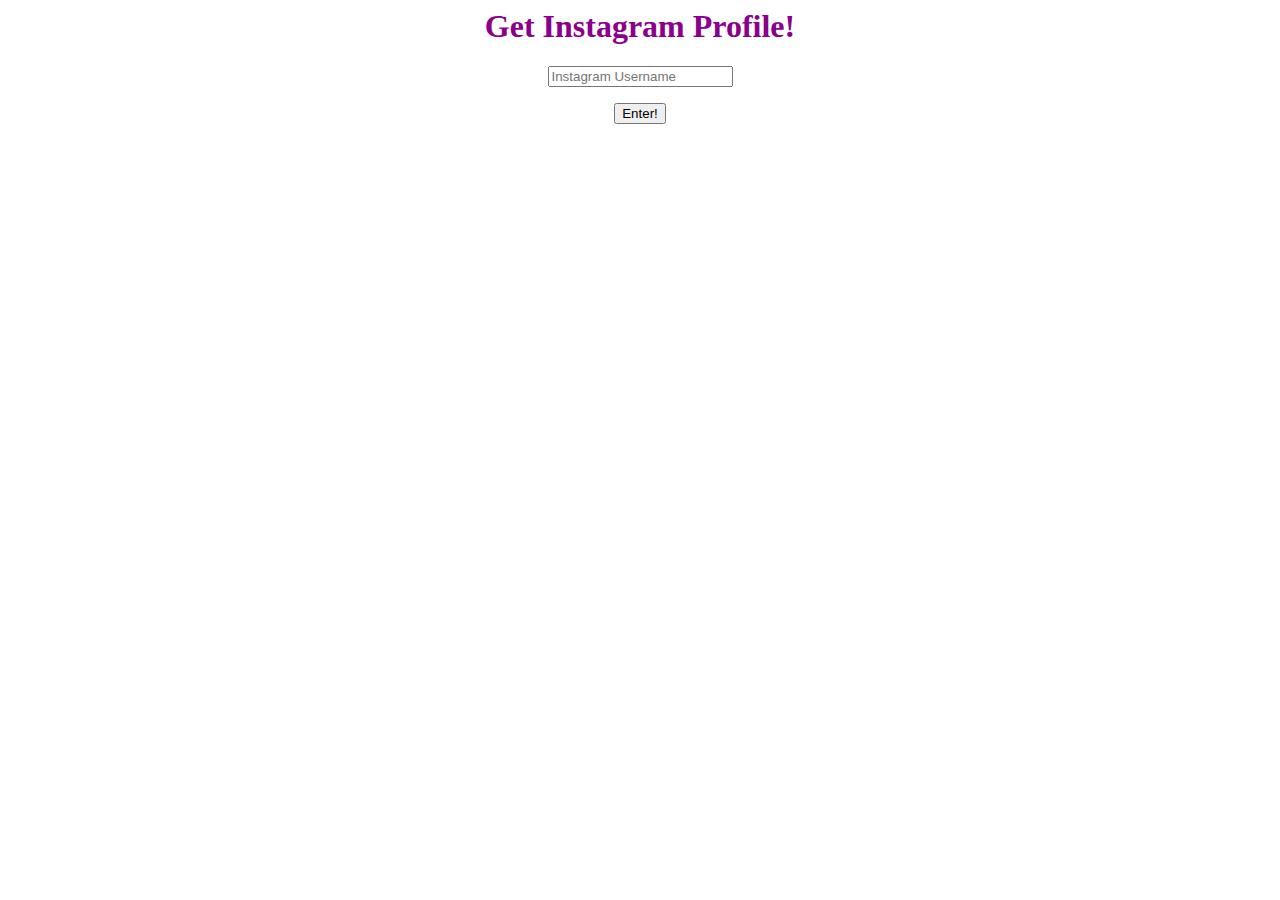
==== index.html @ 9459b843 "Create index.html" ====
<html>
    <head>
        <script type="text/javascript" src="http://code.jquery.com/jquery-3.2.1.min.js"></script>
    </head>
    <body>
        <h1 style="text-align: center; color:darkmagenta">Get Instagram Profile!</h1>

        <div style="text-align:center;">
            <input id="username" placeholder="Instagram Username" autocomplete="off">
            <p></p>
            <button onclick="getPfp()">Enter!</button>
            <p></p>
            <img id="pfp" src="" alt="">
            <p id="name"></p>
            <p id="bio"></p>
        </div>

        <script>
            function getPfp() {
                if (document.getElementById('username').value != "") {
                    $.getJSON('https://www.instagram.com/' + document.getElementById('username').value + '/?__a=1', data => {

                        // Get Profile Picture
                        document.getElementById('pfp').setAttribute('src', data.graphql.user.profile_pic_url_hd);
                        document.getElementById('pfp').style = "border: 3px solid red";

                        // Get Username
                        document.getElementById('name').innerText = data.graphql.user.full_name;
                        document.getElementById('name').style = "color: blue;";

                        // Get Bio
                        document.getElementById('bio').style = "color: green;";

                        if (data.graphql.user.biography == "") {
                            document.getElementById('bio').innerText = "This user doesn't have a bio";
                        } else {
                            document.getElementById('bio').innerText = data.graphql.user.biography;
                        }
                    });
                }
                else {
                    // Set Profile Picture to Null
                    document.getElementById('pfp').setAttribute('src', "");
                    document.getElementById('pfp').style = "";

                    // Set Name To Null
                    document.getElementById('name').innerText = "";

                    // Set Bio To Null
                    document.getElementById('bio').innerText = "";
                }
            }
        </script>
    </body>
</html>
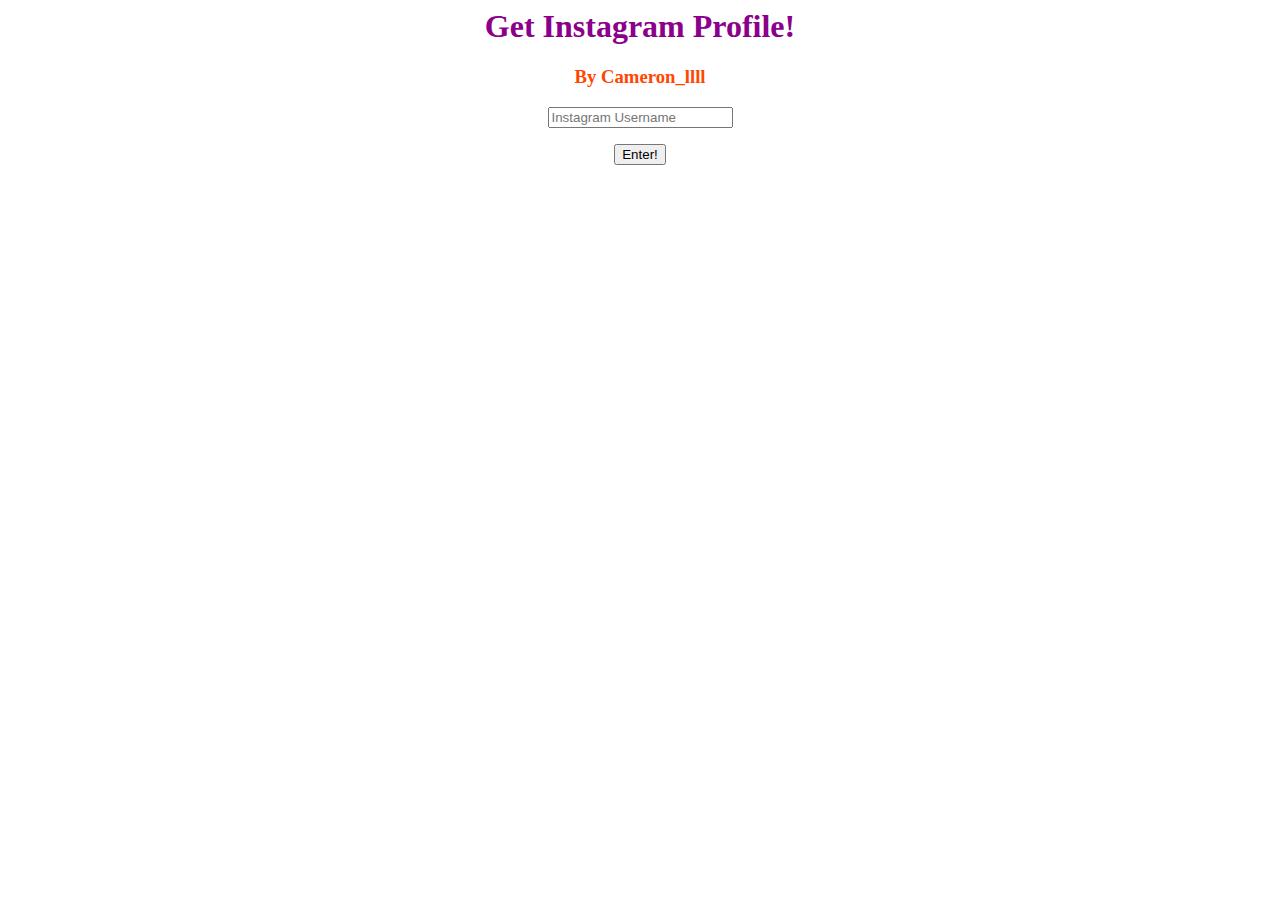
==== commit 40a28fb3: "Update index.html" ====
--- a/index.html
+++ b/index.html
@@ -1,9 +1,9 @@
 <html>
     <head>
-        <script type="text/javascript" src="http://code.jquery.com/jquery-3.2.1.min.js"></script>
     </head>
     <body>
-        <h1 style="text-align: center; color:darkmagenta">Get Instagram Profile!</h1>
+        <h1 style="text-align: center; color:darkmagenta">Get Instagram Profile!</h1> 
+        <h3 style="text-align: center; color:orangered">By Cameron_llll</h3>
 
         <div style="text-align:center;">
             <input id="username" placeholder="Instagram Username" autocomplete="off">
@@ -14,7 +14,8 @@
             <p id="name"></p>
             <p id="bio"></p>
         </div>
-
+        
+        <script type="text/javascript" src="//code.jquery.com/jquery-3.2.1.min.js"></script>
         <script>
             function getPfp() {
                 if (document.getElementById('username').value != "") {
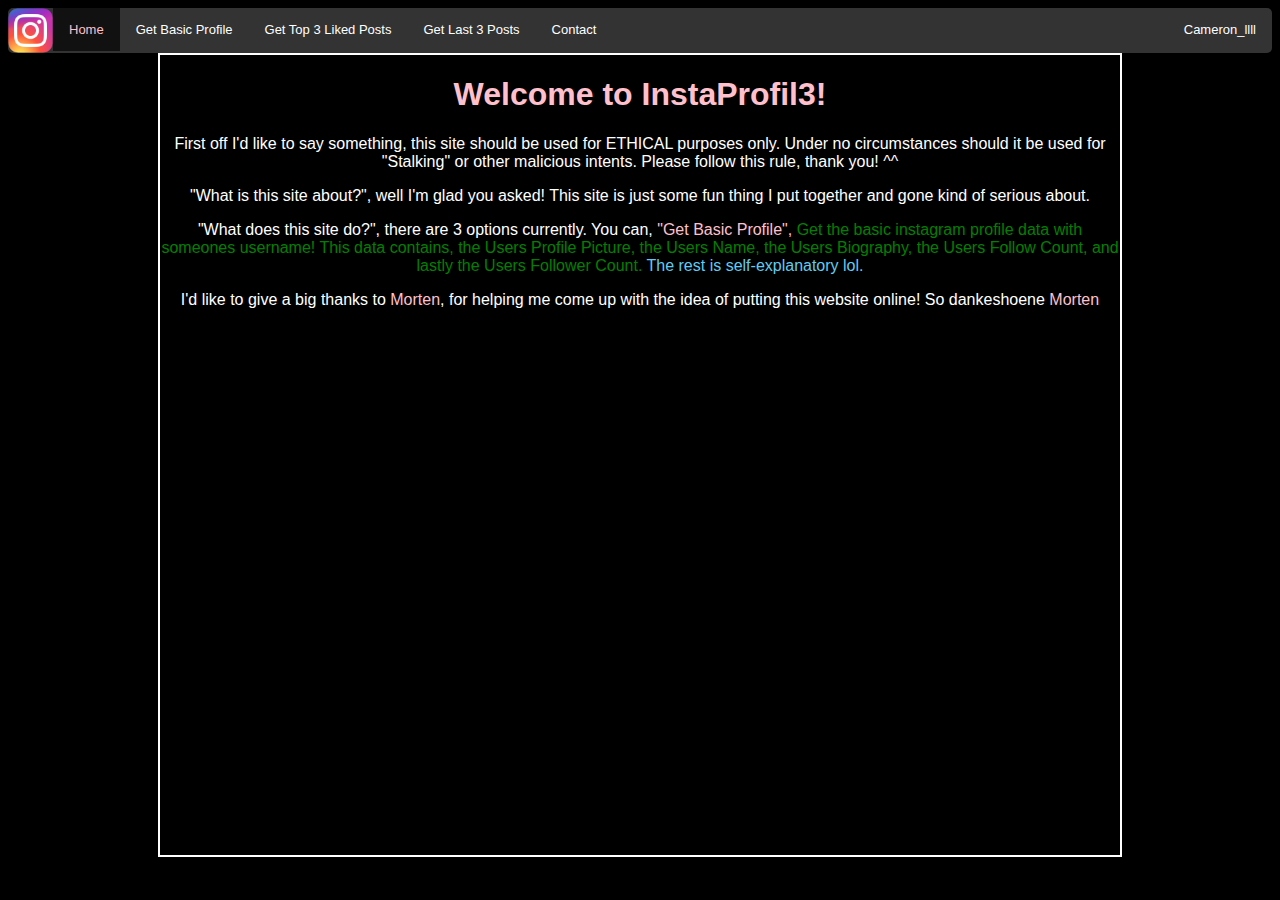
==== commit 53be4b13: "Update index.html" ====
--- a/index.html
+++ b/index.html
@@ -1,56 +1,32 @@
-<html>
+<!DOCTYPE html>
     <head>
+        <meta charset="utf-8">
+        <meta http-equiv="X-UA-Compatible" content="IE=edge">
+        <title>InstaProfil3</title>
+        <meta name="description" content="">
+        <meta name="viewport" content="width=device-width, initial-scale=1">
+        <link rel="shortcut icon" type="image/x-icon" href="insta1.png" />
+        <link rel="stylesheet" href="style.css">
     </head>
     <body>
-        <h1 style="text-align: center; color:darkmagenta">Get Instagram Profile!</h1> 
-        <h3 style="text-align: center; color:orangered">By Cameron_llll</h3>
+        <div class="list">
+            <ul>
+                <img class="instapic" src="insta.png" alt="InstaProfil3 Logo" height="45" width="45" onclick=' if(confirm("Are you sure you want to redirect to, Instagram.com?")) { window.location.href="https://instagram.com/" } '>
+                    <li onclick="setActive(this), setHome()">Home</li>
+                    <li onclick="setActive(this), setBasicProfile()">Get Basic Profile</li>
+                    <li onclick="setActive(this), setLikedPosts()">Get Top 3 Liked Posts</li>
+                    <li onclick="setActive(this), setLastPosts()">Get Last 3 Posts</li>
+                    <li onclick="setActive(this), setContact()">Contact</li>
+                    <li class="trademark" onclick=' window.location.href="https://instagram.com/cameron_llll" '>Cameron_llll</li>
+            </ul>
+        </div>
 
-        <div style="text-align:center;">
-            <input id="username" placeholder="Instagram Username" autocomplete="off">
-            <p></p>
-            <button onclick="getPfp()">Enter!</button>
-            <p></p>
-            <img id="pfp" src="" alt="">
-            <p id="name"></p>
-            <p id="bio"></p>
-        </div>
-        
-        <script type="text/javascript" src="//code.jquery.com/jquery-3.2.1.min.js"></script>
-        <script>
-            function getPfp() {
-                if (document.getElementById('username').value != "") {
-                    $.getJSON('https://www.instagram.com/' + document.getElementById('username').value + '/?__a=1', data => {
+        <main>
+            
+        </main>
 
-                        // Get Profile Picture
-                        document.getElementById('pfp').setAttribute('src', data.graphql.user.profile_pic_url_hd);
-                        document.getElementById('pfp').style = "border: 3px solid red";
-
-                        // Get Username
-                        document.getElementById('name').innerText = data.graphql.user.full_name;
-                        document.getElementById('name').style = "color: blue;";
-
-                        // Get Bio
-                        document.getElementById('bio').style = "color: green;";
-
-                        if (data.graphql.user.biography == "") {
-                            document.getElementById('bio').innerText = "This user doesn't have a bio";
-                        } else {
-                            document.getElementById('bio').innerText = data.graphql.user.biography;
-                        }
-                    });
-                }
-                else {
-                    // Set Profile Picture to Null
-                    document.getElementById('pfp').setAttribute('src', "");
-                    document.getElementById('pfp').style = "";
-
-                    // Set Name To Null
-                    document.getElementById('name').innerText = "";
-
-                    // Set Bio To Null
-                    document.getElementById('bio').innerText = "";
-                }
-            }
-        </script>
+        <!-- <script src="//ajax.googleapis.com/ajax/libs/jquery/1.4.4/jquery.min.js"></script> -->
+        <script src="//code.jquery.com/jquery-3.5.0.js"></script>
+        <script src="index.js"></script>
     </body>
 </html>
--- a/style.css
+++ b/style.css
@@ -0,0 +1,63 @@
+.active {
+    background-color: #111;
+}
+
+ul {
+    list-style-type: none;
+    margin: 0;
+    padding: 0;
+    overflow: hidden;
+    background-color: #333;
+    border-radius: 5px;
+  }
+
+li.nonactive {
+    color: white;
+    float: left;
+    display: block;
+    padding: 14px 16px;
+    cursor: pointer;
+    font-family: 'Lucida Sans', 'Lucida Sans Regular', 'Lucida Grande', 'Lucida Sans Unicode', Geneva, Verdana, sans-serif;
+    font-size: small;
+}
+
+li.active {
+    color: white;
+    float: left;
+    display: block;
+    padding: 14px 16px;
+    cursor: pointer;
+    font-family: 'Lucida Sans', 'Lucida Sans Regular', 'Lucida Grande', 'Lucida Sans Unicode', Geneva, Verdana, sans-serif;
+    font-size: small;
+}
+
+.nonactive:hover {
+    background-color: #222;
+}
+
+.trademark:hover {
+    background-color: #222;
+}
+
+li.trademark {
+    color: white;
+    float: right;
+    display: block;
+    padding: 14px 16px;
+    cursor: pointer;
+    font-family: 'Lucida Sans', 'Lucida Sans Regular', 'Lucida Grande', 'Lucida Sans Unicode', Geneva, Verdana, sans-serif;
+    font-size: small;
+}
+
+.instapic {
+    float: left;
+    cursor: pointer;
+}
+
+body {
+    background-color: black;
+}
+
+.welcome {
+    overflow-wrap: break-word; color: white; text-align: center;
+}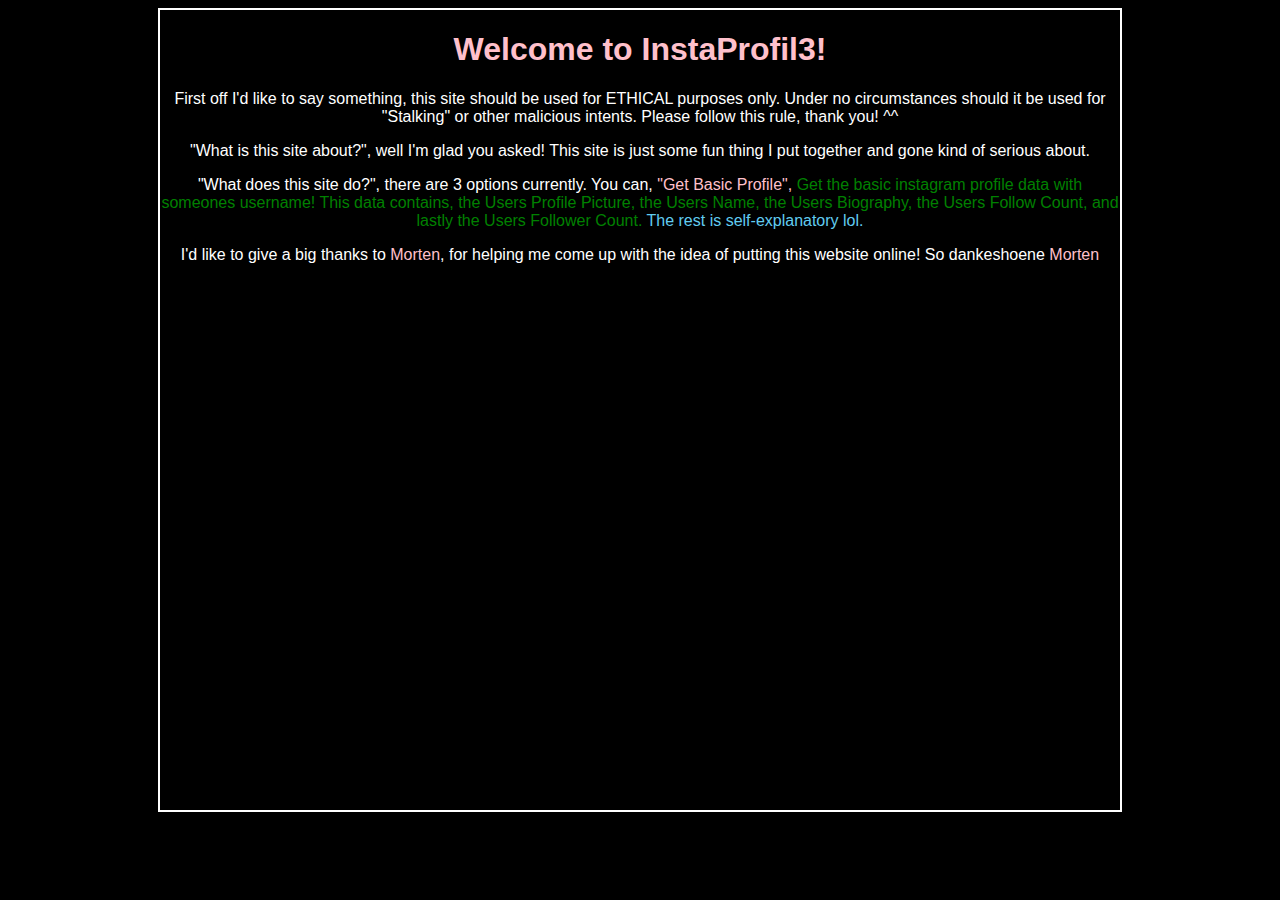
==== commit dcf32daa: "Rename home.html to index.html" ====
--- a/index.html
+++ b/index.html
@@ -2,31 +2,33 @@
     <head>
         <meta charset="utf-8">
         <meta http-equiv="X-UA-Compatible" content="IE=edge">
-        <title>InstaProfil3</title>
         <meta name="description" content="">
-        <meta name="viewport" content="width=device-width, initial-scale=1">
-        <link rel="shortcut icon" type="image/x-icon" href="insta1.png" />
         <link rel="stylesheet" href="style.css">
     </head>
     <body>
-        <div class="list">
-            <ul>
-                <img class="instapic" src="insta.png" alt="InstaProfil3 Logo" height="45" width="45" onclick=' if(confirm("Are you sure you want to redirect to, Instagram.com?")) { window.location.href="https://instagram.com/" } '>
-                    <li onclick="setActive(this), setHome()">Home</li>
-                    <li onclick="setActive(this), setBasicProfile()">Get Basic Profile</li>
-                    <li onclick="setActive(this), setLikedPosts()">Get Top 3 Liked Posts</li>
-                    <li onclick="setActive(this), setLastPosts()">Get Last 3 Posts</li>
-                    <li onclick="setActive(this), setContact()">Contact</li>
-                    <li class="trademark" onclick=' window.location.href="https://instagram.com/cameron_llll" '>Cameron_llll</li>
-            </ul>
+        <div style="border: 2px solid white; width: 60em; height: 50em; margin: auto; font-family: 'Lucida Sans', 'Lucida Sans Regular', 'Lucida Grande', 'Lucida Sans Unicode', Geneva, Verdana, sans-serif;">
+            <h1 style="text-align: center; color:pink;">Welcome to InstaProfil3!</span></h1>
+
+            <div style="font-size:medium;">
+
+                <!-- Rules -->
+                <p class="welcome">First off I'd like to say something, this site should be used for ETHICAL purposes only. Under no
+                    circumstances should it be used for "Stalking" or
+                    other malicious intents. Please follow this rule, thank you! ^^</p>
+                
+                <!-- Explanation -->
+                <p class="welcome">"What is this site about?", well I'm glad you asked! This site is just some fun thing I put together and gone kind of serious about.</p>
+                <p class="welcome">"What does this site do?", there are 3 options currently. You can, <span style="color: pink;">"Get Basic Profile", </span>
+                    <span style="color: green">Get the basic instagram profile data with 
+                    someones username! This data contains, the Users Profile Picture, the Users Name, the Users Biography, the Users Follow Count, and lastly the Users 
+                    Follower Count.</span>
+                    <span style="color: rgb(97, 204, 240);">The rest is self-explanatory lol.</p>
+
+                <!-- Giving thanks -->
+                <p class="welcome">I'd like to give a big thanks to 
+                    <span style="color: pink; text-align: center; overflow-wrap: break-word;">Morten</span>, for helping me come up with the idea of putting this website online!
+                    So dankeshoene <span style="color: pink; text-align: center; overflow-wrap: break-word;">Morten</span> </p>
+            </div>
         </div>
-
-        <main>
-            
-        </main>
-
-        <!-- <script src="//ajax.googleapis.com/ajax/libs/jquery/1.4.4/jquery.min.js"></script> -->
-        <script src="//code.jquery.com/jquery-3.5.0.js"></script>
-        <script src="index.js"></script>
     </body>
 </html>
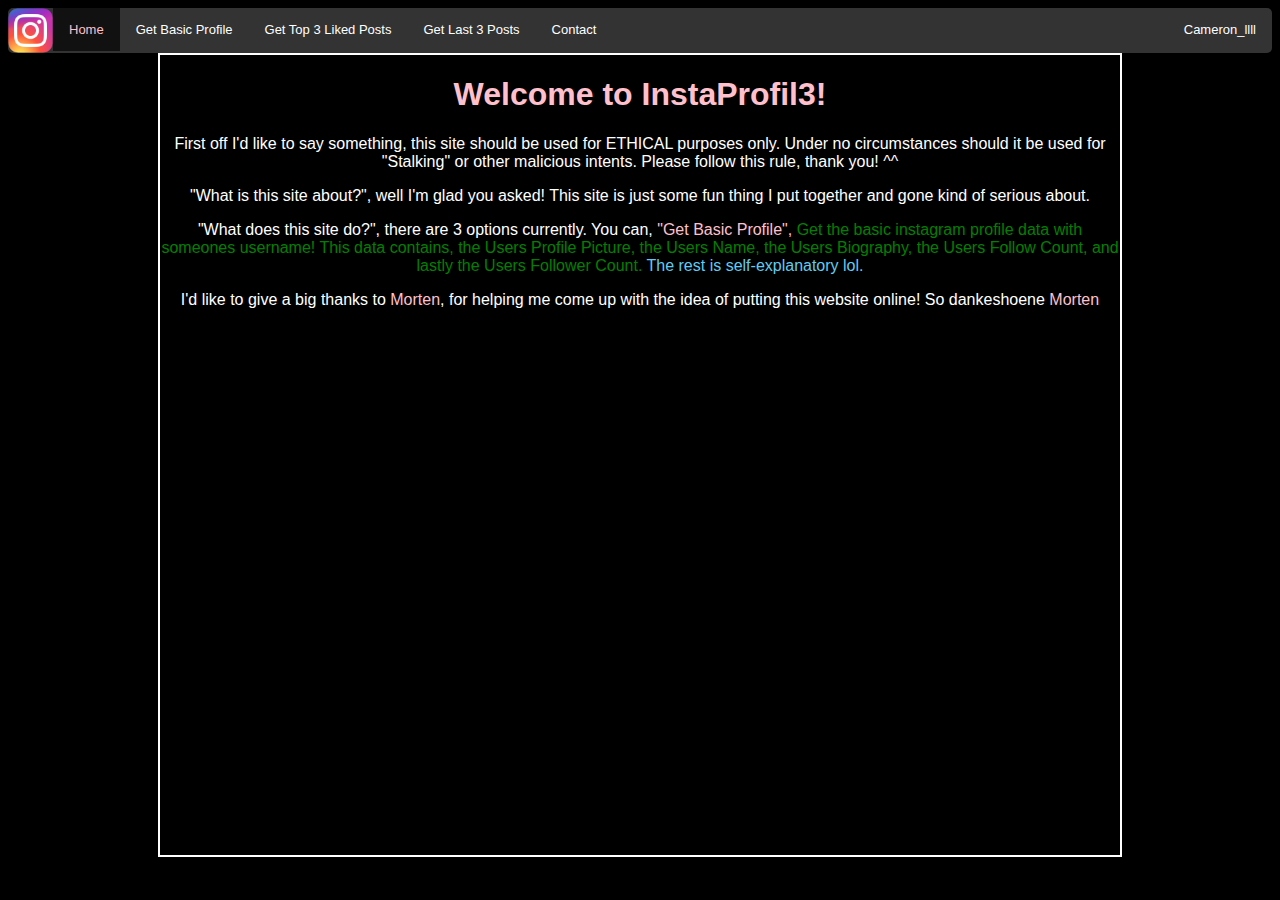
==== commit 84b395b3: "fixed plez" ====
--- a/index.html
+++ b/index.html
@@ -2,33 +2,31 @@
     <head>
         <meta charset="utf-8">
         <meta http-equiv="X-UA-Compatible" content="IE=edge">
+        <title>InstaProfil3</title>
         <meta name="description" content="">
+        <meta name="viewport" content="width=device-width, initial-scale=1">
+        <link rel="shortcut icon" type="image/x-icon" href="insta1.png" />
         <link rel="stylesheet" href="style.css">
     </head>
     <body>
-        <div style="border: 2px solid white; width: 60em; height: 50em; margin: auto; font-family: 'Lucida Sans', 'Lucida Sans Regular', 'Lucida Grande', 'Lucida Sans Unicode', Geneva, Verdana, sans-serif;">
-            <h1 style="text-align: center; color:pink;">Welcome to InstaProfil3!</span></h1>
+        <div class="list">
+            <ul>
+                <img class="instapic" src="insta.png" alt="InstaProfil3 Logo" height="45" width="45" onclick=' if(confirm("Are you sure you want to redirect to, Instagram.com?")) { window.location.href="https://instagram.com/" } '>
+                    <li onclick="setActive(this), setHome()">Home</li>
+                    <li onclick="setActive(this), setBasicProfile()">Get Basic Profile</li>
+                    <li onclick="setActive(this), setLikedPosts()">Get Top 3 Liked Posts</li>
+                    <li onclick="setActive(this), setLastPosts()">Get Last 3 Posts</li>
+                    <li onclick="setActive(this), setContact()">Contact</li>
+                    <li class="trademark" onclick=' window.location.href="https://instagram.com/cameron_llll" '>Cameron_llll</li>
+            </ul>
+        </div>
 
-            <div style="font-size:medium;">
+        <main>
+            
+        </main>
 
-                <!-- Rules -->
-                <p class="welcome">First off I'd like to say something, this site should be used for ETHICAL purposes only. Under no
-                    circumstances should it be used for "Stalking" or
-                    other malicious intents. Please follow this rule, thank you! ^^</p>
-                
-                <!-- Explanation -->
-                <p class="welcome">"What is this site about?", well I'm glad you asked! This site is just some fun thing I put together and gone kind of serious about.</p>
-                <p class="welcome">"What does this site do?", there are 3 options currently. You can, <span style="color: pink;">"Get Basic Profile", </span>
-                    <span style="color: green">Get the basic instagram profile data with 
-                    someones username! This data contains, the Users Profile Picture, the Users Name, the Users Biography, the Users Follow Count, and lastly the Users 
-                    Follower Count.</span>
-                    <span style="color: rgb(97, 204, 240);">The rest is self-explanatory lol.</p>
-
-                <!-- Giving thanks -->
-                <p class="welcome">I'd like to give a big thanks to 
-                    <span style="color: pink; text-align: center; overflow-wrap: break-word;">Morten</span>, for helping me come up with the idea of putting this website online!
-                    So dankeshoene <span style="color: pink; text-align: center; overflow-wrap: break-word;">Morten</span> </p>
-            </div>
-        </div>
+        <!-- <script src="//ajax.googleapis.com/ajax/libs/jquery/1.4.4/jquery.min.js"></script> -->
+        <script src="//code.jquery.com/jquery-3.5.0.js"></script>
+        <script src="index.js"></script>
     </body>
-</html>
+</html>